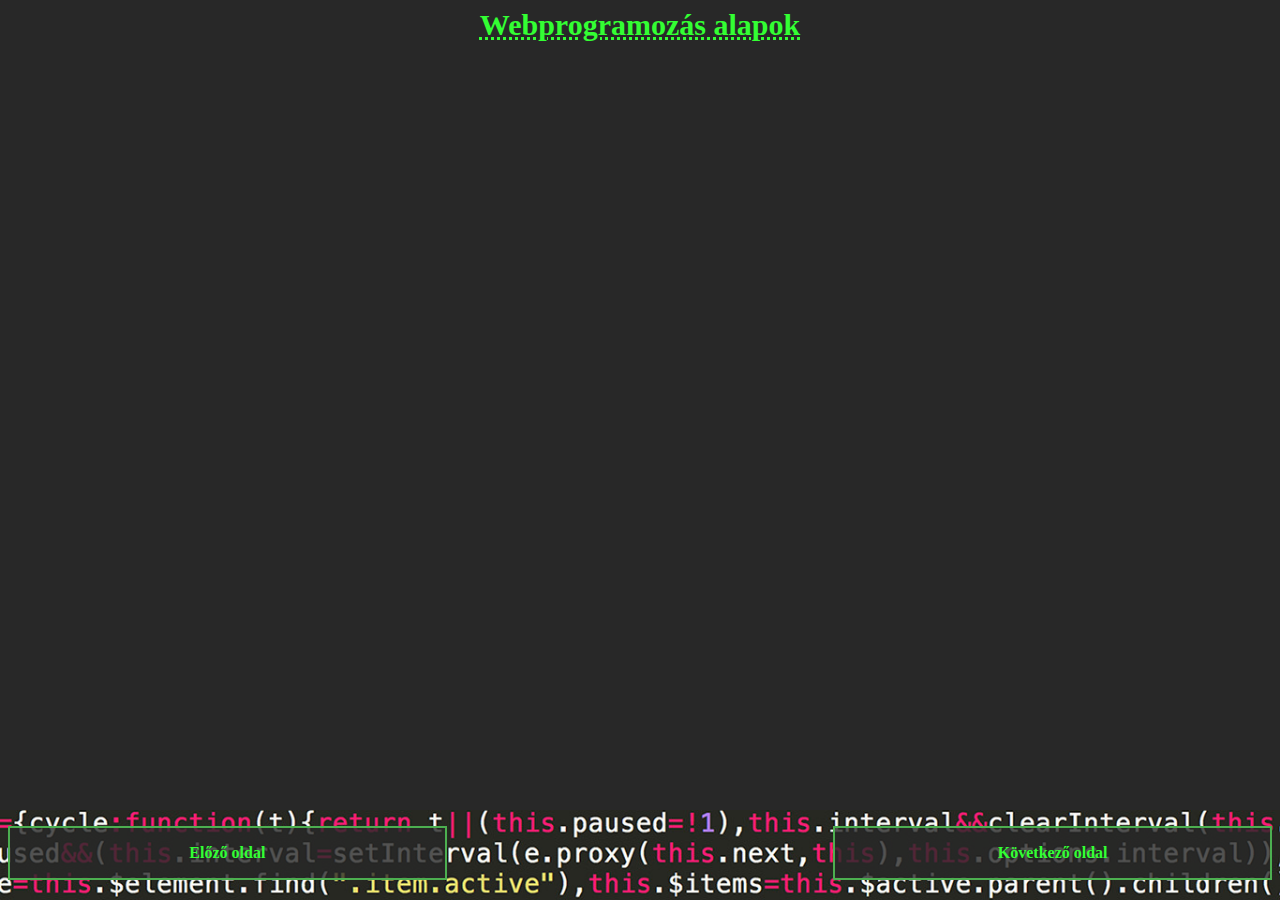
==== masodikoldal.html @ 0dcd9f72 "Flexbox, CSS etc" ====
<!doctype html>
<!-- Az oldal nyelve -->
<html lang="hu">
  <head>
    <!-- meta -->
    <meta charset="utf-8">
    <meta name="author" content="webprogramozó">
    <meta name="distribution" content="web">
    <meta name="copyright" content="2021©BéleczkiPéter">
    <link rel="stylesheet" href="index.css">
    <title>Webprogramozás</title>
  </head>
  <body>
      <div id=header>Webprogramozás alapok</div>

      <footer class=footer>
        <div class="center">
        <a href="index.html" class="button">Előző oldal</a>
        <a></>
        <a href="masodikoldal.html" class="button">Következő oldal</a>
      </div>
      </footer>
  </body>
</html>
---- index.css ----
body{
  background-color: rgb(40, 40, 40);
  color: rgb(51, 255, 51);
  padding-bottom:[footer-height];
}

#header{
  text-align: center;
  text-decoration: underline;
  text-decoration-style: dotted;
  font-size: 30px;
  font-weight: bold;
}

table{
  width: 100%;
}

footer {
    position: absolute;
    left: 0 ; right: 0; bottom: 0;
    height:10%;
    background-image: url(kepek/footer.jpg);
    background-size:cover;
}

dt{
  text-align: left;
}

dd{
  text-align: right;
}

.button {
  border: none;
  color: white;
  padding: 16px 32px;
  text-align: center;
  text-decoration: none;
  display: inline-block;
  font-size: 16px;
  margin: 16px 8px;
  transition-duration: 0.5s;
  cursor: pointer;
  background-color: rgba(40, 40, 40, 0.8);
  color: rgb(51, 255, 51);
  border: 2px solid #4CAF50;
  font-weight: bold;
}

.button:hover {
  background-color: rgb(51, 255, 51);
  color: black;
}

.center{
  display: flex;
  align-items: center;
  justify-content: center;
}

body>footer>div>a {
  flex-grow: 1;
  width: 33%;
}
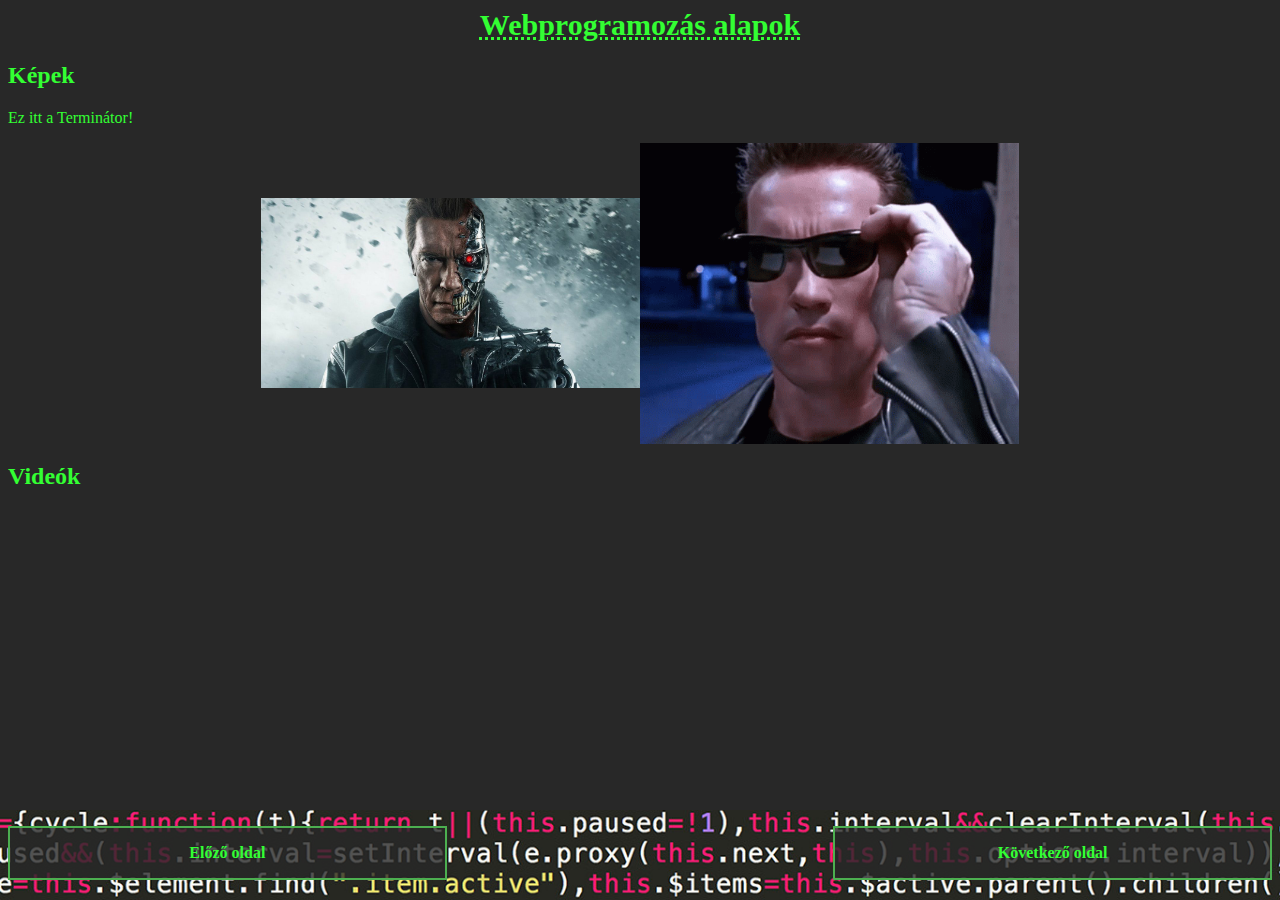
==== commit cd33ea6c: "images, videos" ====
--- a/masodikoldal.html
+++ b/masodikoldal.html
@@ -7,16 +7,23 @@
     <meta name="author" content="webprogramozó">
     <meta name="distribution" content="web">
     <meta name="copyright" content="2021©BéleczkiPéter">
-    <link rel="stylesheet" href="index.css">
+    <link rel="stylesheet" href="style.css">
     <title>Webprogramozás</title>
   </head>
   <body>
       <div id=header>Webprogramozás alapok</div>
-
+      <h2>Képek</h2>
+      <p>Ez itt a Terminátor!</p>
+      <p class="center">
+      <img src="kepek/terminator.jpg" id="terminator" alt="Terminator" title="Terminator"></img>
+      <img src="kepek/terminatorgif.gif" id="terminator"></img>
+      </p>
+      <h2>Videók</h2>
+      <div class="center"><iframe width="50%" src="https://www.youtube.com/embed/kqUR3KtWbTk" frameborder="0" allow="accelerometer; autoplay; clipboard-write; encrypted-media; gyroscope; picture-in-picture" allowfullscreen></iframe></div>
       <footer class=footer>
         <div class="center">
         <a href="index.html" class="button">Előző oldal</a>
-        <a></>
+        <a></a>
         <a href="masodikoldal.html" class="button">Következő oldal</a>
       </div>
       </footer>
--- a/style.css
+++ b/style.css
@@ -0,0 +1,74 @@
+body{
+  background-color: rgb(40, 40, 40);
+  color: rgb(51, 255, 51);
+  padding-bottom:[footer-height];
+}
+
+#header{
+  text-align: center;
+  text-decoration: underline;
+  text-decoration-style: dotted;
+  font-size: 30px;
+  font-weight: bold;
+}
+
+table{
+  width: 100%;
+}
+
+footer {
+    position: absolute;
+    left: 0 ; right: 0; bottom: 0;
+    height:10%;
+    background-image: url(kepek/footer.jpg);
+    background-size:cover;
+}
+
+dt{
+  text-align: left;
+}
+
+dd{
+  text-align: right;
+}
+
+.button {
+  border: none;
+  color: white;
+  padding: 16px 32px;
+  text-align: center;
+  text-decoration: none;
+  display: inline-block;
+  font-size: 16px;
+  margin: 16px 8px;
+  transition-duration: 0.5s;
+  cursor: pointer;
+  background-color: rgba(40, 40, 40, 0.8);
+  color: rgb(51, 255, 51);
+  border: 2px solid #4CAF50;
+  font-weight: bold;
+}
+
+.button:hover {
+  background-color: rgb(51, 255, 51);
+  color: black;
+}
+
+.center{
+  display: flex;
+  align-items: center;
+  justify-content: center;
+}
+
+body>footer>div>a {
+  flex-grow: 1;
+  width: 33%;
+}
+
+body>p>img{
+  width: 30%;
+}
+
+.Video{
+  width: 50%;
+}
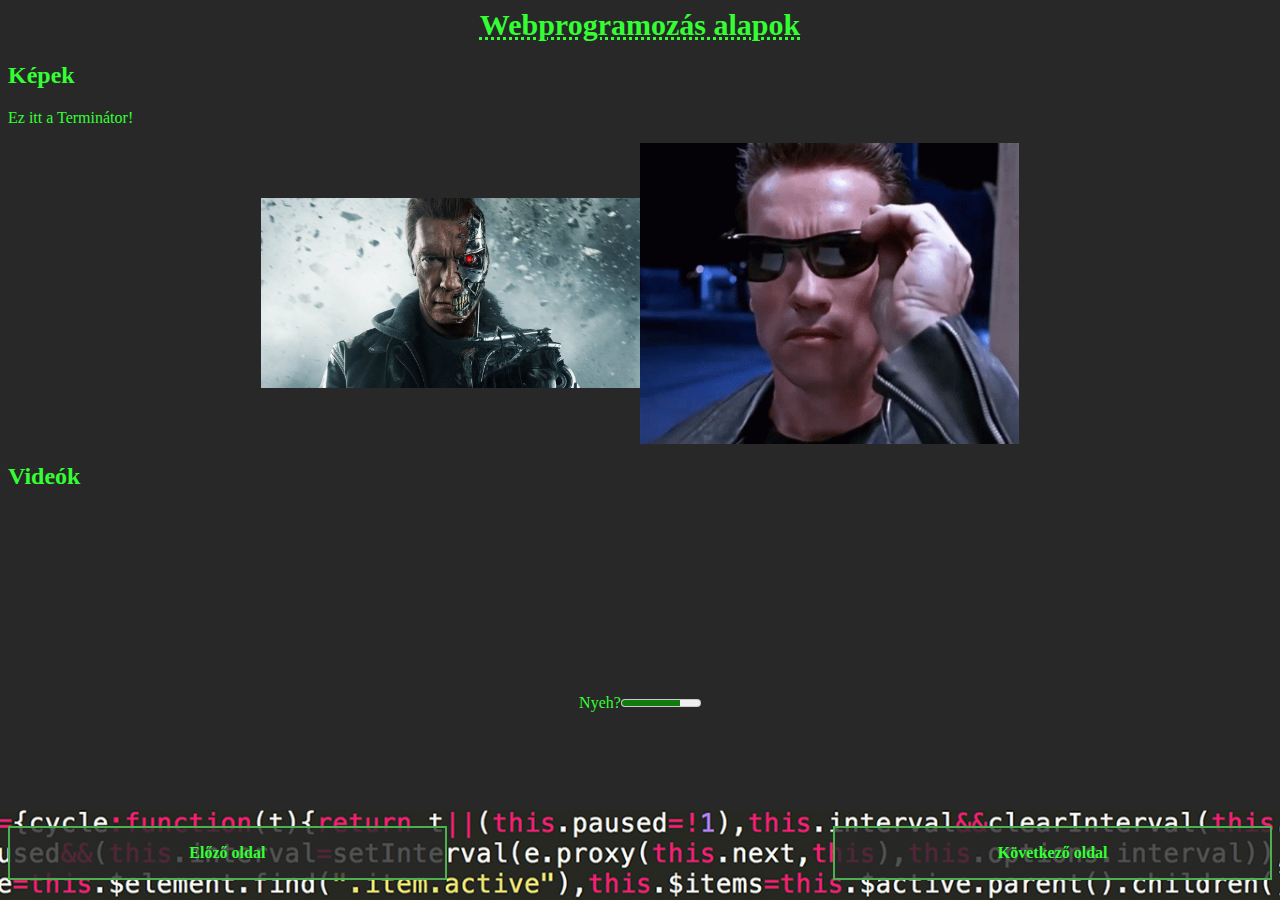
==== commit a269711c: "more pages" ====
--- a/masodikoldal.html
+++ b/masodikoldal.html
@@ -20,12 +20,14 @@
       </p>
       <h2>Videók</h2>
       <div class="center"><iframe width="50%" src="https://www.youtube.com/embed/kqUR3KtWbTk" frameborder="0" allow="accelerometer; autoplay; clipboard-write; encrypted-media; gyroscope; picture-in-picture" allowfullscreen></iframe></div>
+      <br>
+      <p class="center">Nyeh? <meter min="0" max="100" value="75" title="Toltes"></meter></p>
       <footer class=footer>
         <div class="center">
-        <a href="index.html" class="button">Előző oldal</a>
-        <a></a>
-        <a href="masodikoldal.html" class="button">Következő oldal</a>
-      </div>
+          <a href="index.html" class="button">Előző oldal</a>
+          <a></a>
+          <a href="harmadikoldal.html" class="button">Következő oldal</a>
+        </div>
       </footer>
   </body>
 </html>
